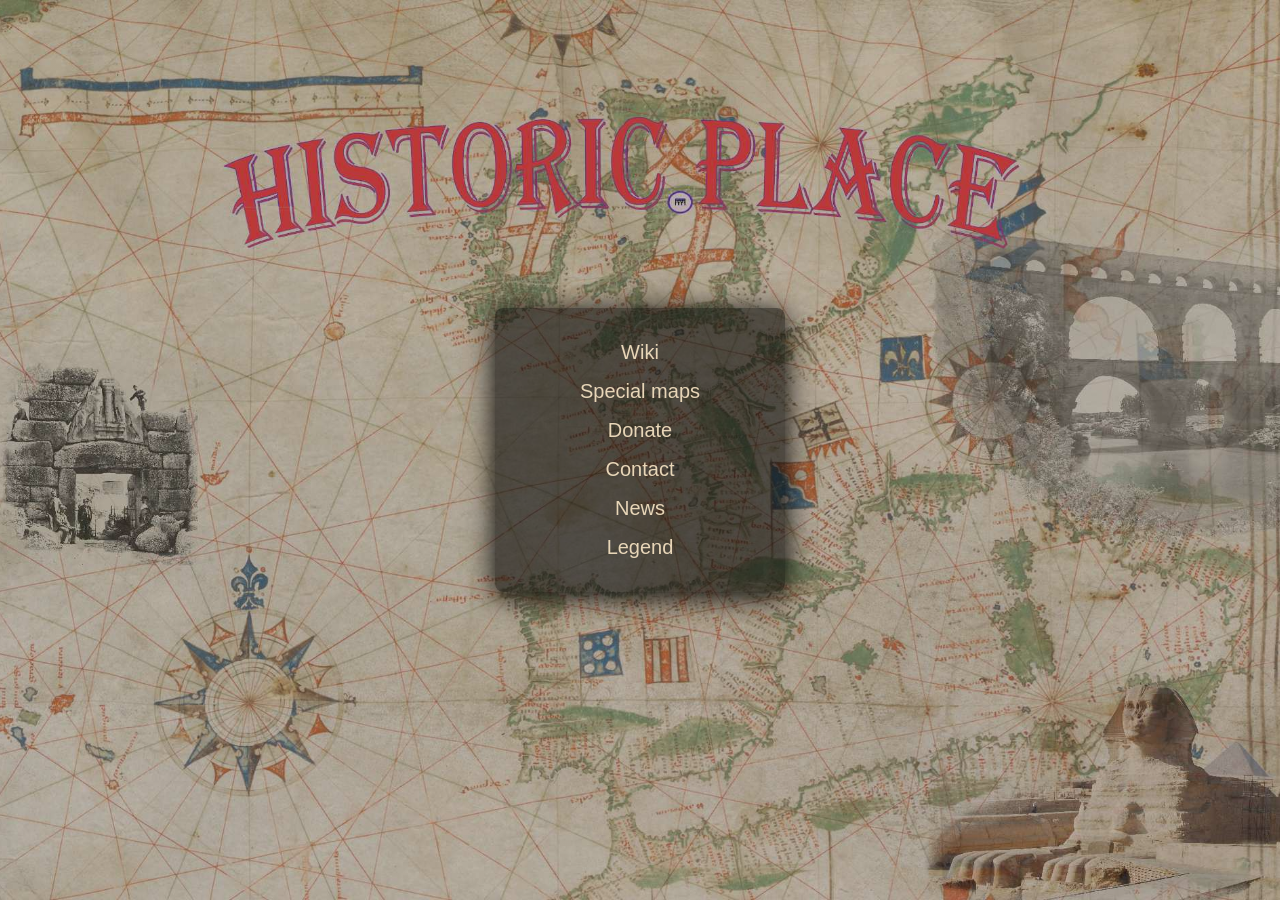
==== www/splash.html @ af871ca9 "splash war in gitignore" ====
<!DOCTYPE html>
<html lang="de">

<head>
    <meta charset="UTF-8">
    <meta name="viewport" content="width=device-width, initial-scale=1.0">

    <title>historic.place</title>

    <link rel="stylesheet" href="css/splash-win.css">
    <script type="module" src="js/language.js"> </script>
</head>

<body>

    <div class="splash-links">
        <a href="https://wiki.historic.place/doku.php?id=start"
           data-i18n="splash.wiki"></a>

        <a href="https://mystic.historic.place/themes/sonderkarten/Maplibre/historic.html"
           data-i18n="splash.specialmaps" target="_top"></a>

        <a href="https://wiki.historic.place/doku.php?id=spenden"
           data-i18n="splash.donate"></a>

        <a href="https://gk.historic.place/Anbieterkennung.html"
           data-i18n="splash.contact"></a>

        <a href="https://wiki.historic.place/doku.php?id=de:news"
           data-i18n="splash.news"></a>

        <a href="https://wiki.historic.place/doku.php?id=de:karteneigenschaften"
           data-i18n="splash.legend"></a>
    </div>

    <script type="module">
        import {tr} from "./js/language.js";

        function updateSplashLanguage() {

            document
                .querySelectorAll("[data-i18n]")
                .forEach(element => {
                    element.textContent = tr(element.dataset.i18n);
                });
        }

        updateSplashLanguage();

        window.addEventListener(
            "languagechange",
            updateSplashLanguage
        );
    </script>

</body>

</html>
---- www/css/splash-win.css ----
html, body {
    width: 100%;
    height: 100%;
    margin: 0;
}

body {
    background-image:
        linear-gradient(
            rgba(0, 0, 0, 0.25),
            rgba(0, 0, 0, 0.25)
        ),
        url("../img/map_icons/Historic-Place-Splash.jpg");

    background-size: cover;
    background-position: center;
    background-repeat: no-repeat;

    display: flex;
    align-items: center;
    justify-content: center;

    font-family: sans-serif;
}

.splash-links {
    display: flex;
    flex-direction: column;
    align-items: stretch;

    padding: 25px 40px;

    background: rgba(0, 0, 0, 0.55);
    border-radius: 8px;

    box-shadow: 0 4px 30px rgba(0, 0, 0, 1);
}

.splash-links a {
    display: block;

    min-width: 180px;
    padding: 8px 15px;

    color: #E8D6B8;
    text-align: center;
    text-decoration: none;

    font-size: 20px;
}

.splash-links a:hover {
    background: rgba(255, 255, 255, 0.15);
    text-decoration: underline;
}
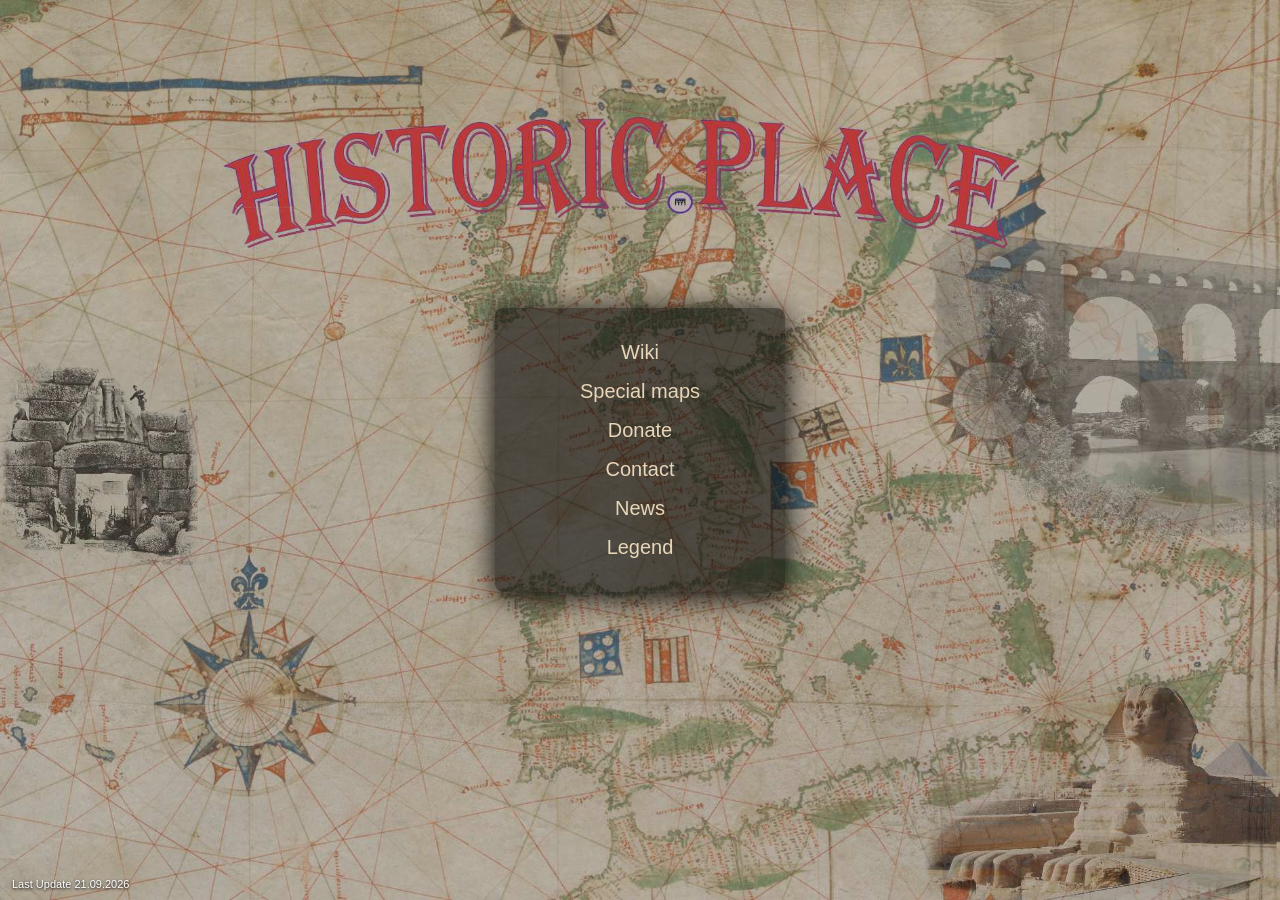
==== commit f5ee4763: "last update, favicon" ====
--- a/www/splash.html
+++ b/www/splash.html
@@ -17,7 +17,7 @@
         <a href="https://wiki.historic.place/doku.php?id=start"
            data-i18n="splash.wiki"></a>
 
-        <a href="https://mystic.historic.place/themes/sonderkarten/Maplibre/historic.html"
+        <a href="https://www.historic.place/themes/sonderkarten/Maplibre/historic.html"
            data-i18n="splash.specialmaps" target="_top"></a>
 
         <a href="https://wiki.historic.place/doku.php?id=spenden"
@@ -33,8 +33,13 @@
            data-i18n="splash.legend"></a>
     </div>
 
+    <div class="splash-update">
+        <span data-i18n="splash.latestUpdate"></span>
+        <time datetime="2026-09-21">21.09.2026</time>
+    </div>
+
     <script type="module">
-        import {tr} from "./js/language.js";
+        import {tr,setLanguage} from "./js/language.js";
 
         function updateSplashLanguage() {
 
@@ -45,6 +50,11 @@
                 });
         }
 
+        const language = new URLSearchParams(window.location.search).get("lang");
+
+        if (language) {
+            setLanguage(language);
+        }
         updateSplashLanguage();
 
         window.addEventListener(
--- a/www/css/splash-win.css
+++ b/www/css/splash-win.css
@@ -53,3 +53,17 @@
     background: rgba(255, 255, 255, 0.15);
     text-decoration: underline;
 }
+
+body {
+    position: relative;
+}
+
+.splash-update {
+    position: absolute;
+    left: 12px;
+    bottom: 10px;
+
+    font-size: 11px;
+    color: white;
+    text-shadow: 0 1px 3px black;
+}
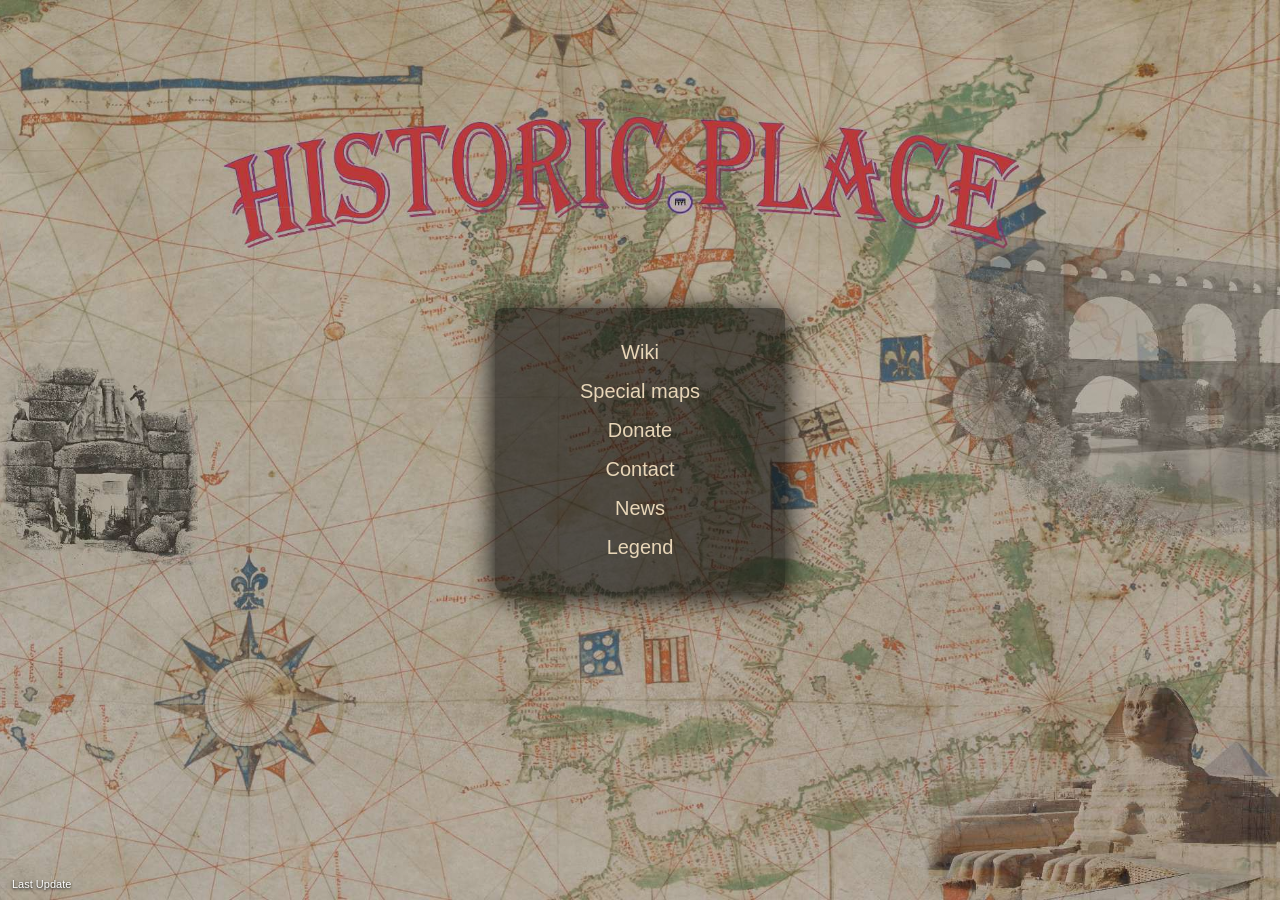
==== commit da4a7e52: "wiki link sprachabhängig" ====
--- a/www/splash.html
+++ b/www/splash.html
@@ -14,8 +14,9 @@
 <body>
 
     <div class="splash-links">
-        <a href="https://wiki.historic.place/doku.php?id=start"
-           data-i18n="splash.wiki"></a>
+        <a id="wiki_link" href="https://wiki.historic.place/doku.php?id=start"
+           data-i18n="splash.wiki"
+        </a>
 
         <a href="https://www.historic.place/themes/sonderkarten/Maplibre/historic.html"
            data-i18n="splash.specialmaps" target="_top"></a>
@@ -35,18 +36,20 @@
 
     <div class="splash-update">
         <span data-i18n="splash.latestUpdate"></span>
-        <time datetime="2026-09-21">21.09.2026</time>
+        <time id="update-date"></time>
     </div>
 
     <script type="module">
         import {tr,setLanguage} from "./js/language.js";
 
         function updateSplashLanguage() {
-
             document
                 .querySelectorAll("[data-i18n]")
                 .forEach(element => {
                     element.textContent = tr(element.dataset.i18n);
+                    if (element.dataset.i18n === "splash.wiki") {
+                        element.href = tr("splash.wiki_url");
+                    }
                 });
         }
 
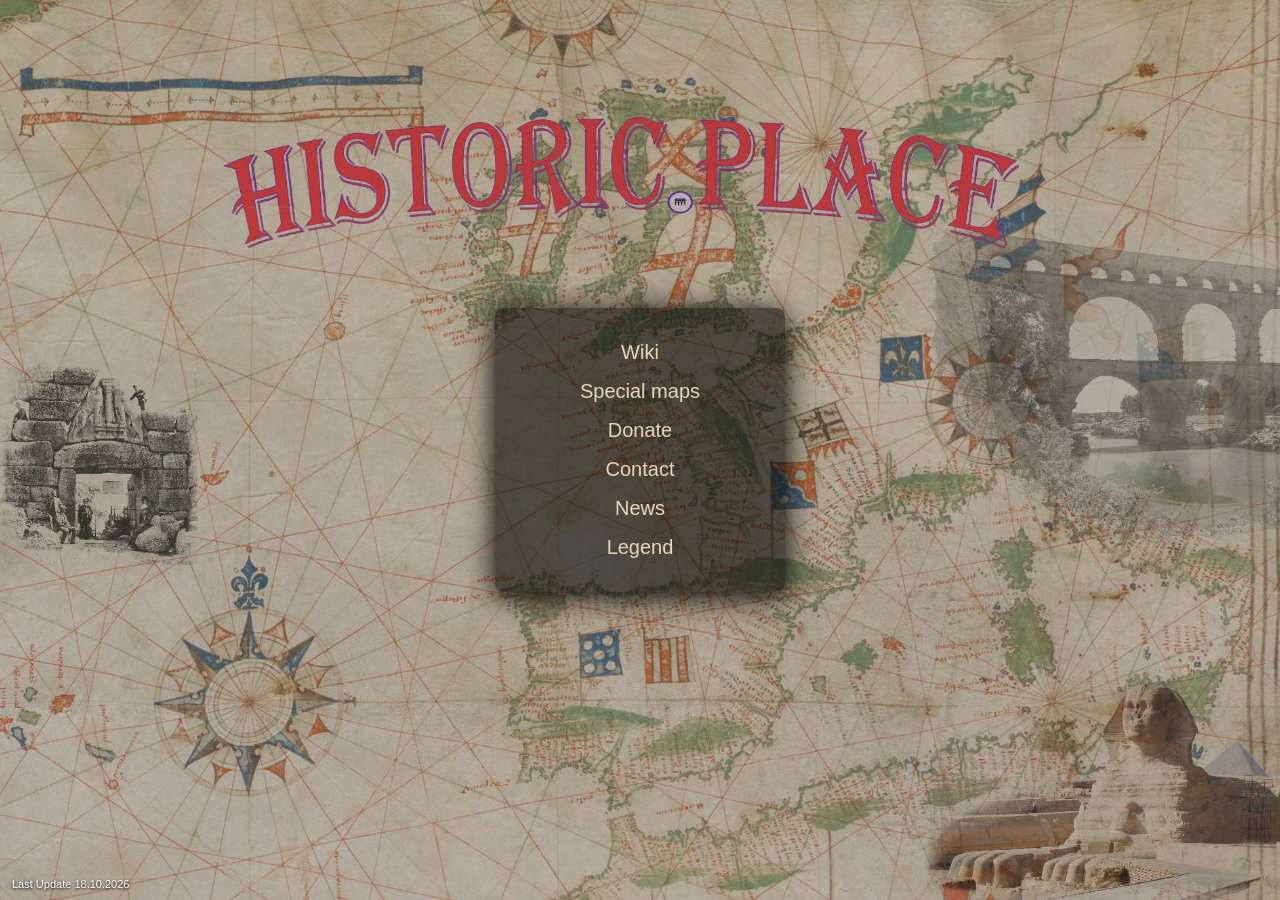
==== commit 60e6736e: "Datum update" ====
--- a/www/splash.html
+++ b/www/splash.html
@@ -36,7 +36,7 @@
 
     <div class="splash-update">
         <span data-i18n="splash.latestUpdate"></span>
-        <time id="update-date"></time>
+        <time id="update-date">18.10.2026</time>
     </div>
 
     <script type="module">
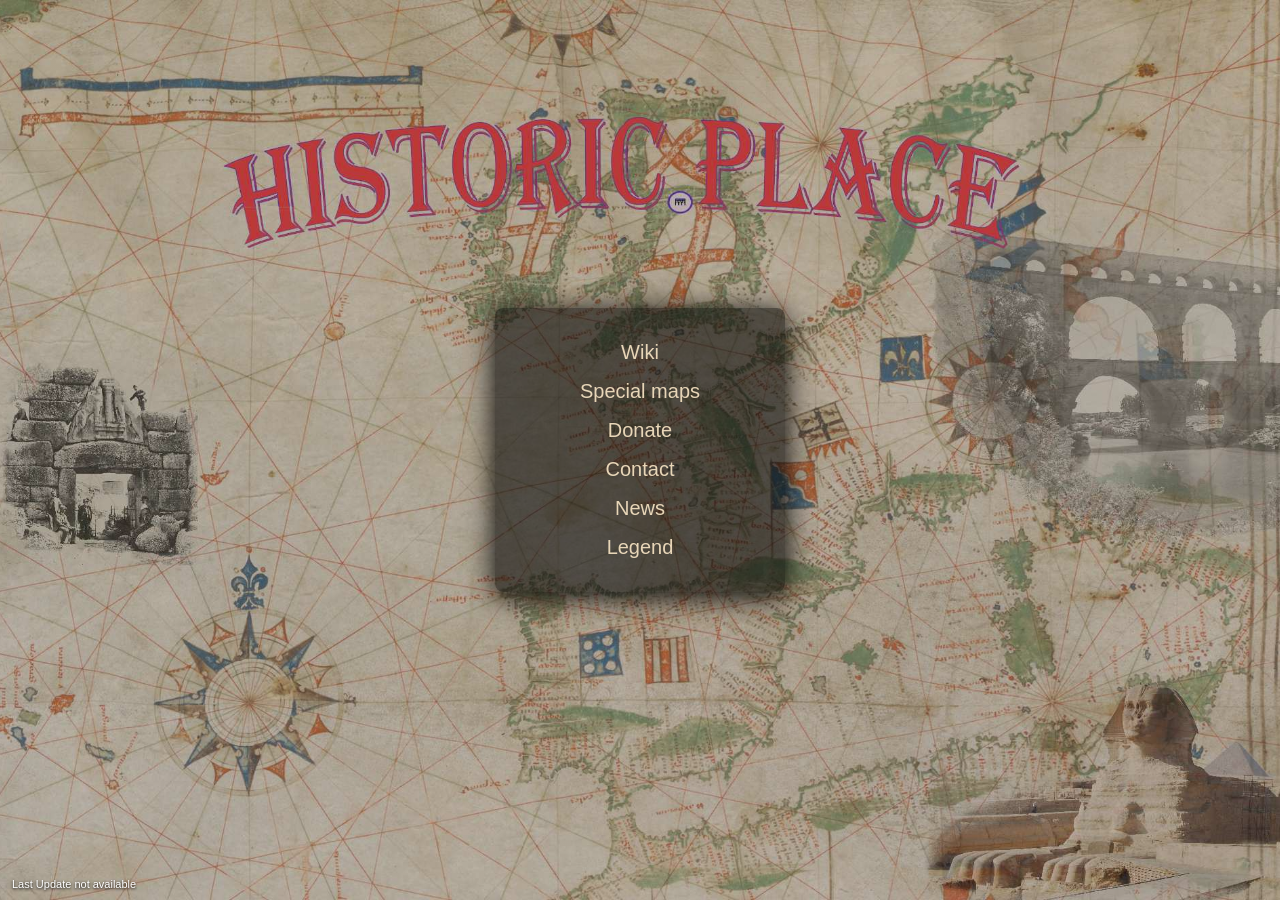
==== commit 8d07f991: "update date aus Datei" ====
--- a/www/splash.html
+++ b/www/splash.html
@@ -39,6 +39,35 @@
         <time id="update-date">18.10.2026</time>
     </div>
 
+    <script>
+        const language = new URLSearchParams(window.location.search).get("lang");
+        fetch('update.date.txt')
+            .then(response => {
+                if (!response.ok) {
+                    throw new Error(`HTTP-Error: ${response.status}`);
+                }
+                return response.text();
+            })
+            .then(text => {
+                const timestamp = text.trim();
+                const date = new Date(timestamp);
+
+                if (Number.isNaN(date.getTime())) {
+                    throw new Error(`Ungültiger Zeitstempel: "${timestamp}"`);
+                }
+
+                const formatted = new Intl.DateTimeFormat(language, {
+                    dateStyle: 'medium',
+                    timeZone: 'UTC'
+                }).format(date);
+                document.getElementById('update-date').textContent = formatted;
+            })
+            .catch(error => {
+                document.getElementById('update-date').textContent = 'not available';
+                console.error('Fehler beim Laden des Datums:', error);
+            });
+    </script>
+
     <script type="module">
         import {tr,setLanguage} from "./js/language.js";
 
